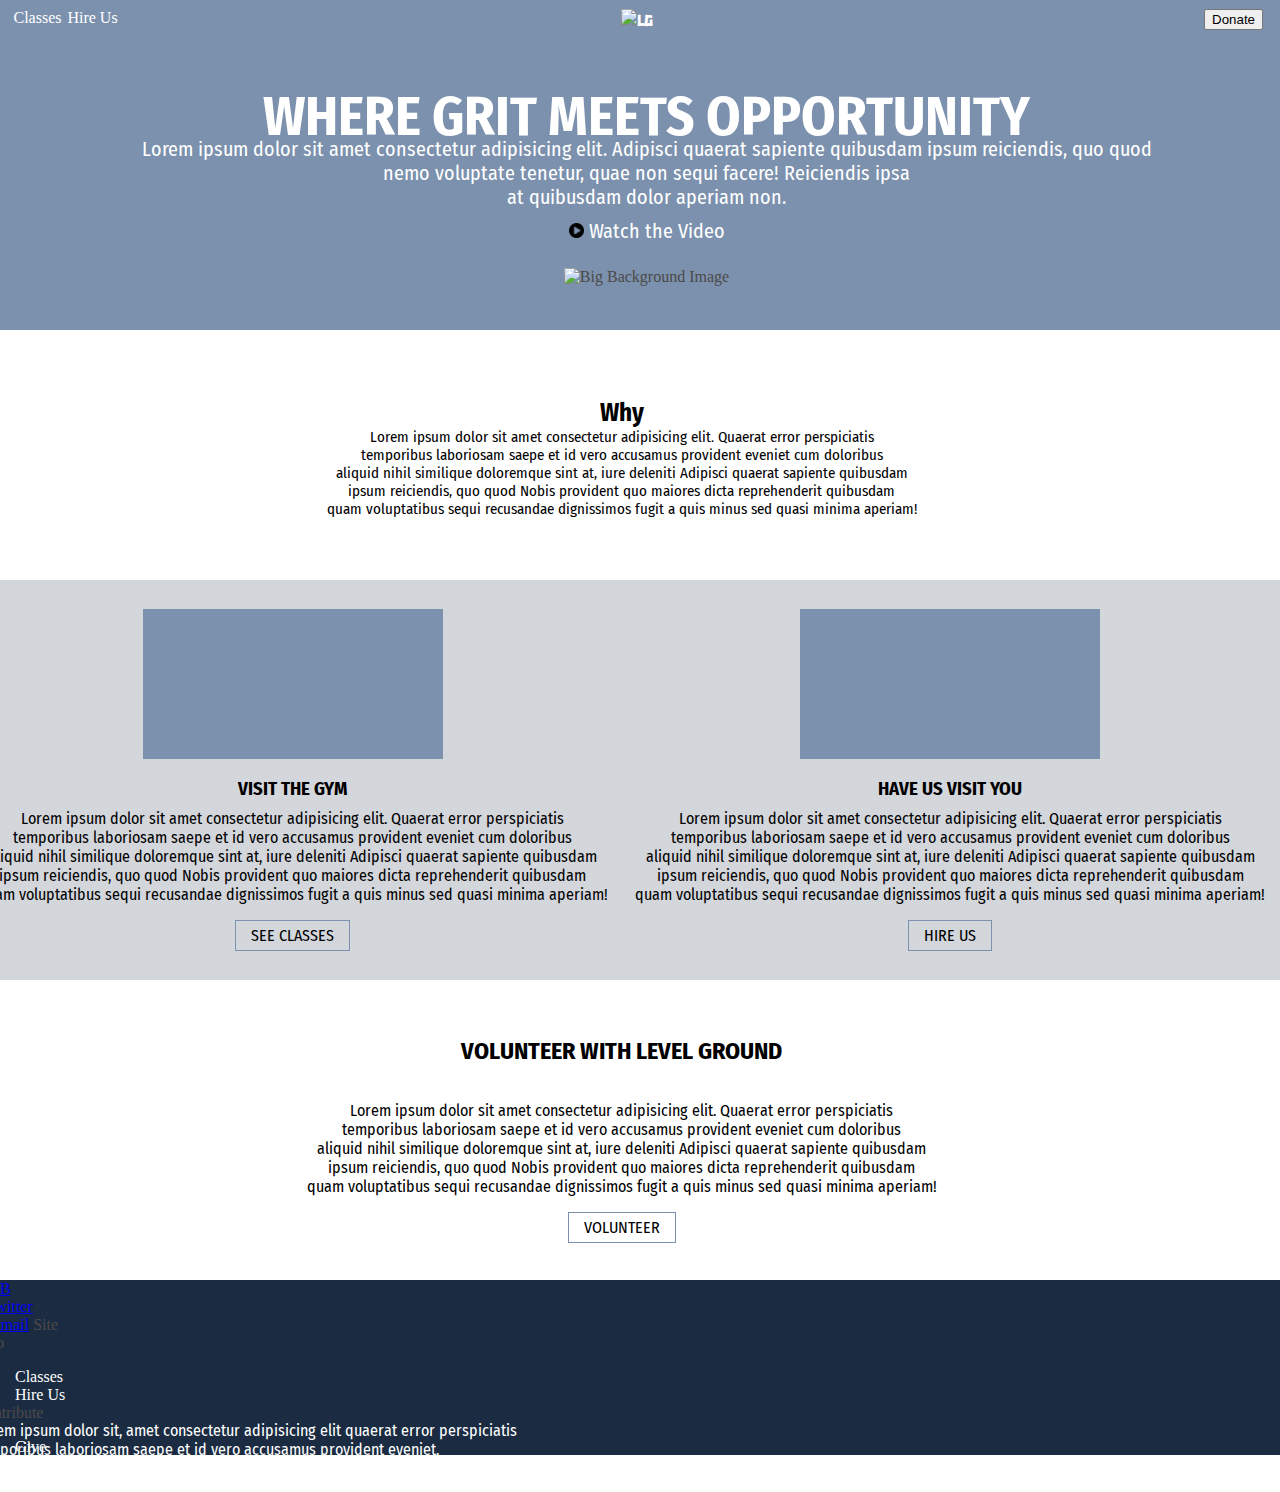
==== index.html @ afcdc236 "Add files via upload" ====
<!DOCTYPE html>
<html lang="en">
	<head>
    	<meta charset="utf-8">
    	<meta name="description" content="Your description goes here">
    	<meta name="keywords" content="one, two, three">

		<title>LevelGroundMMA</title>

		<!-- external CSS link -->
        <link rel="preconnect" href="https://fonts.googleapis.com">
        <link rel="preconnect" href="https://fonts.gstatic.com" crossorigin>
        <link href="https://fonts.googleapis.com/css2?family=Hanalei+Fill&display=swap" rel="stylesheet"> 
        <link rel="preconnect" href="https://fonts.googleapis.com">
        <link rel="preconnect" href="https://fonts.gstatic.com" crossorigin>
        <link href="https://fonts.googleapis.com/css2?family=Fira+Sans+Condensed&display=swap" rel="stylesheet"> 
		<link rel="stylesheet" href="css/normalize.css">
		<link rel="stylesheet" href="style.css">
	</head>
	<body>
        <header>
            <section class="top">
                <nav>
                    <ul>
                        <li><a href="#">Classes</a></li>
                        <li><a href="#">Hire Us</a></li>
                    </ul>
                </nav>
                <img src="" alt="LG">
                <button
                    type="button">
                    Donate
                </button>
            </section>
            <section class="second">
                <h1>WHERE GRIT MEETS OPPORTUNITY</h1>
                <p>Lorem ipsum dolor sit amet consectetur adipisicing elit. Adipisci quaerat sapiente quibusdam ipsum reiciendis, quo quod <br> nemo voluptate tenetur, quae non sequi facere! Reiciendis ipsa <br> at quibusdam dolor aperiam non.</p>
                <a href="#"><img src="play.png" alt="play"> Watch the Video</a>
                <img src="" alt="Big Background Image">
            </section>
        </header>
        <section class="why">
            <h2>Why</h2>
            <p>Lorem ipsum dolor sit amet consectetur adipisicing elit. Quaerat error perspiciatis <br> temporibus laboriosam saepe et id vero accusamus provident eveniet cum doloribus <br> aliquid nihil similique doloremque sint at, iure deleniti Adipisci quaerat sapiente quibusdam <br> ipsum reiciendis, quo quod Nobis provident quo maiores dicta reprehenderit quibusdam <br> quam voluptatibus sequi recusandae dignissimos fugit a quis minus sed quasi minima aperiam!</p>
        </section>
        <section class="visit">
            <section class="visitUs">
                <section id="visitUs"></section>
                <h3>VISIT THE GYM</h3>
                <p>Lorem ipsum dolor sit amet consectetur adipisicing elit. Quaerat error perspiciatis <br> temporibus laboriosam saepe et id vero accusamus provident eveniet cum doloribus <br> aliquid nihil similique doloremque sint at, iure deleniti Adipisci quaerat sapiente quibusdam <br> ipsum reiciendis, quo quod Nobis provident quo maiores dicta reprehenderit quibusdam <br> quam voluptatibus sequi recusandae dignissimos fugit a quis minus sed quasi minima aperiam!</p>
                <a href="#">SEE CLASSES</a>
            </section>
            <section class="visitYou">
                <section id="visitYou"></section>
                <h3>HAVE US VISIT YOU</h3>
                <p>Lorem ipsum dolor sit amet consectetur adipisicing elit. Quaerat error perspiciatis <br> temporibus laboriosam saepe et id vero accusamus provident eveniet cum doloribus <br> aliquid nihil similique doloremque sint at, iure deleniti Adipisci quaerat sapiente quibusdam <br> ipsum reiciendis, quo quod Nobis provident quo maiores dicta reprehenderit quibusdam <br> quam voluptatibus sequi recusandae dignissimos fugit a quis minus sed quasi minima aperiam!</p>
                <a href="#">HIRE US</a>
            </section>
        </section>
        <section class="volunteer">
            <h2>VOLUNTEER WITH LEVEL GROUND</h2>
            <p>Lorem ipsum dolor sit amet consectetur adipisicing elit. Quaerat error perspiciatis <br> temporibus laboriosam saepe et id vero accusamus provident eveniet cum doloribus <br> aliquid nihil similique doloremque sint at, iure deleniti Adipisci quaerat sapiente quibusdam <br> ipsum reiciendis, quo quod Nobis provident quo maiores dicta reprehenderit quibusdam <br> quam voluptatibus sequi recusandae dignissimos fugit a quis minus sed quasi minima aperiam!</p>
            <a href="#">VOLUNTEER</a>
        </section>
        <section class="bottom">
            <section class="links">
                <a href="#"><img src="fb.png" alt="FB"></a>
                <a href="#"><img src="twitter.png" alt="twitter"></a>
                <a href="#"><img src="mail.png" alt="Email"></a>
                <span>Site Map</span>
                <nav>
                    <ul>
                        <li><a href="#">Classes</a></li>
                        <li><a href="#">Hire Us</a></li>
                    </ul>
                </nav>
                <span>Contribute</span>
                <nav>
                    <ul>
                        <li><a href="#">Give</a></li>
                        <li><a href="#">Volunteer</a></li>
                    </ul>
                </nav>
            </section>
            <section class="info">
                <span>LEVEL GROUND <br> MIXED MARTIAL ARTS</span>
                <p>50 Milk Street, Floor 17 <br> Boston, MA, 02109 <br> 410-533-2210</p>
                <span class="email">Ali@LevelGroundMMA.org</span>
            </section>
        </section>
        <footer>
            <p>Lorem ipsum dolor sit, amet consectetur adipisicing elit quaerat error perspiciatis temporibus laboriosam saepe et id vero accusamus provident eveniet.</p>
            <img src="" alt="LG">
        </footer>
		<script type="text/javascript" src="js/main.js"></script>
	</body>
</html>
---- style.css ----
/* Box Model Hack */
* {
     box-sizing: border-box;
}

/* Clear fix hack */
.clearfix:after {
     content: ".";
     display: block;
     clear: both;
     visibility: hidden;
     line-height: 0;
     height: 0;
}

.clear {
	clear: both;
}

/******************************************
/* BASE STYLES
/*******************************************/

body {

}


/******************************************
/* LAYOUT
/*******************************************/
body{
    margin-top: -17px;
    margin-right: -13px;
    margin-left: -50px;
}
header{
    height: 50px;
    background: rgb(124, 145, 173);
    text-align: center;
    padding-right: 30px;
    padding-left: 20px;
    padding-top: 10px;
}
button{
    float: right;
}
nav ul{
    width: 40%;
    padding-left: 40px;
}
nav ul li{
    display: block;
    float: left;
    width: 55px;
}
nav ul li a{
    text-decoration: none;
    color: white;
}
section.top > img{
    padding-right: 50px;
    background: rgb(124, 145, 173);
    height: 50px;
    width: 50px;
    font-family: 'Hanalei Fill', cursive;
    color: white;
}
section.second{
    height: 300px;
    background: rgb(124, 145, 173);
    margin-left: 30px;
    margin-right: 30px;
    float: left;
    clear: both;
    width: 100%;
    display: flex;
    align-items: center;
    justify-content: center;
    flex-direction: column;
}
section.second > h1{
    font-family: 'Fira Sans Condensed', sans-serif;
    font-size: 55px;
    color: white;
    margin-top: -10px;
}
section.second > p{
    font-family: 'Fira Sans Condensed', sans-serif;
    font-size: 20px;
    color: white;
    margin-top: -50px;

}
section.second > a{
    font-family: 'Fira Sans Condensed', sans-serif;
    color: white;
    font-size: 20px;
    text-decoration: none;
    margin-top: -10px;
}
section.second > a > img{
    height: 15px;
    width: 15px;
}
section.second > img{
    margin-top: 25px;
    margin-bottom: -20px;
    color: rgb(75, 73, 73);
}
section.why{
    clear: both;
}
section.visit{
    clear: both;
}
section.why{
    height: 250px;
    display: flex;
    justify-content: center;
    align-items: center;
    flex-direction: column;
}
section.why h2{
    font-size: 25px;
    font-family: 'Fira Sans Condensed', sans-serif;
}
section.why p{
    font-size: 15px;
    text-align: center;
    margin-top: -20px;
    font-family: 'Fira Sans Condensed', sans-serif;
}
section.visit{
    height: 400px;
    display: flex;
    justify-content: space-evenly;
    align-items: center;
    background-color: rgb(211, 214, 219);
}
section.visitUs,section.visitYou{
    display: flex;
    justify-content: center;
    align-items: center;
    flex-direction: column;
    text-align: center;
    font-family: 'Fira Sans Condensed', sans-serif;
}
section.visitUs p,section.visitYou p{
    margin-top: -10px;
}
section.visitUs section#visitUs,section.visitYou section#visitYou{
    height: 150px;
    width: 300px;
    background-color: rgb(124, 145, 173);
}
section.visitUs a,section.visitYou a,section.volunteer a{
    text-decoration: none;
    color: black;
    border: 1px solid rgb(124, 145, 173);
    padding: 5px 15px 5px 15px;
}
section.volunteer{
    height: 300px;
    display: flex;
    justify-content: center;
    align-items: center;
    font-family: 'Fira Sans Condensed', sans-serif;
    flex-direction: column;
    text-align: center;
}
section.bottom,footer{
    background-color: rgb(27, 44, 66);
    display: flex;
}
section.bottom{
    height: 125px;
    display: flex;
    justify-content: space-evenly;
    color: white;
}
section.links{
    margin-left: 25px;
}
section.bottom section.links{
    color: rgb(75, 73, 73);
}
section.info{
    font-family: 'Fira Sans Condensed', sans-serif;
    margin-top: 20px;
    margin-left: 1450px;
    margin-right: -50px;
    font-size: smaller;
}
section.info p{
    font-family: 'Times New Roman', Times, serif;
    color: rgb(182, 182, 182);
    font-size: smaller;
}
footer{
    height: 50px;
    display: flex;
    justify-content: space-evenly;
}
footer p{
    margin-left: 25px;
    color: white;
    font-family: 'Fira Sans Condensed', sans-serif;
}
footer img{
    height: 50px;
    width: 50px;
    font-family: 'Hanalei Fill', cursive;
    color: white;
    margin-top: 20px;
    margin-left: 750px;
    margin-right: -50px;
}
/******************************************
/* ADDITIONAL STYLES
/*******************************************/
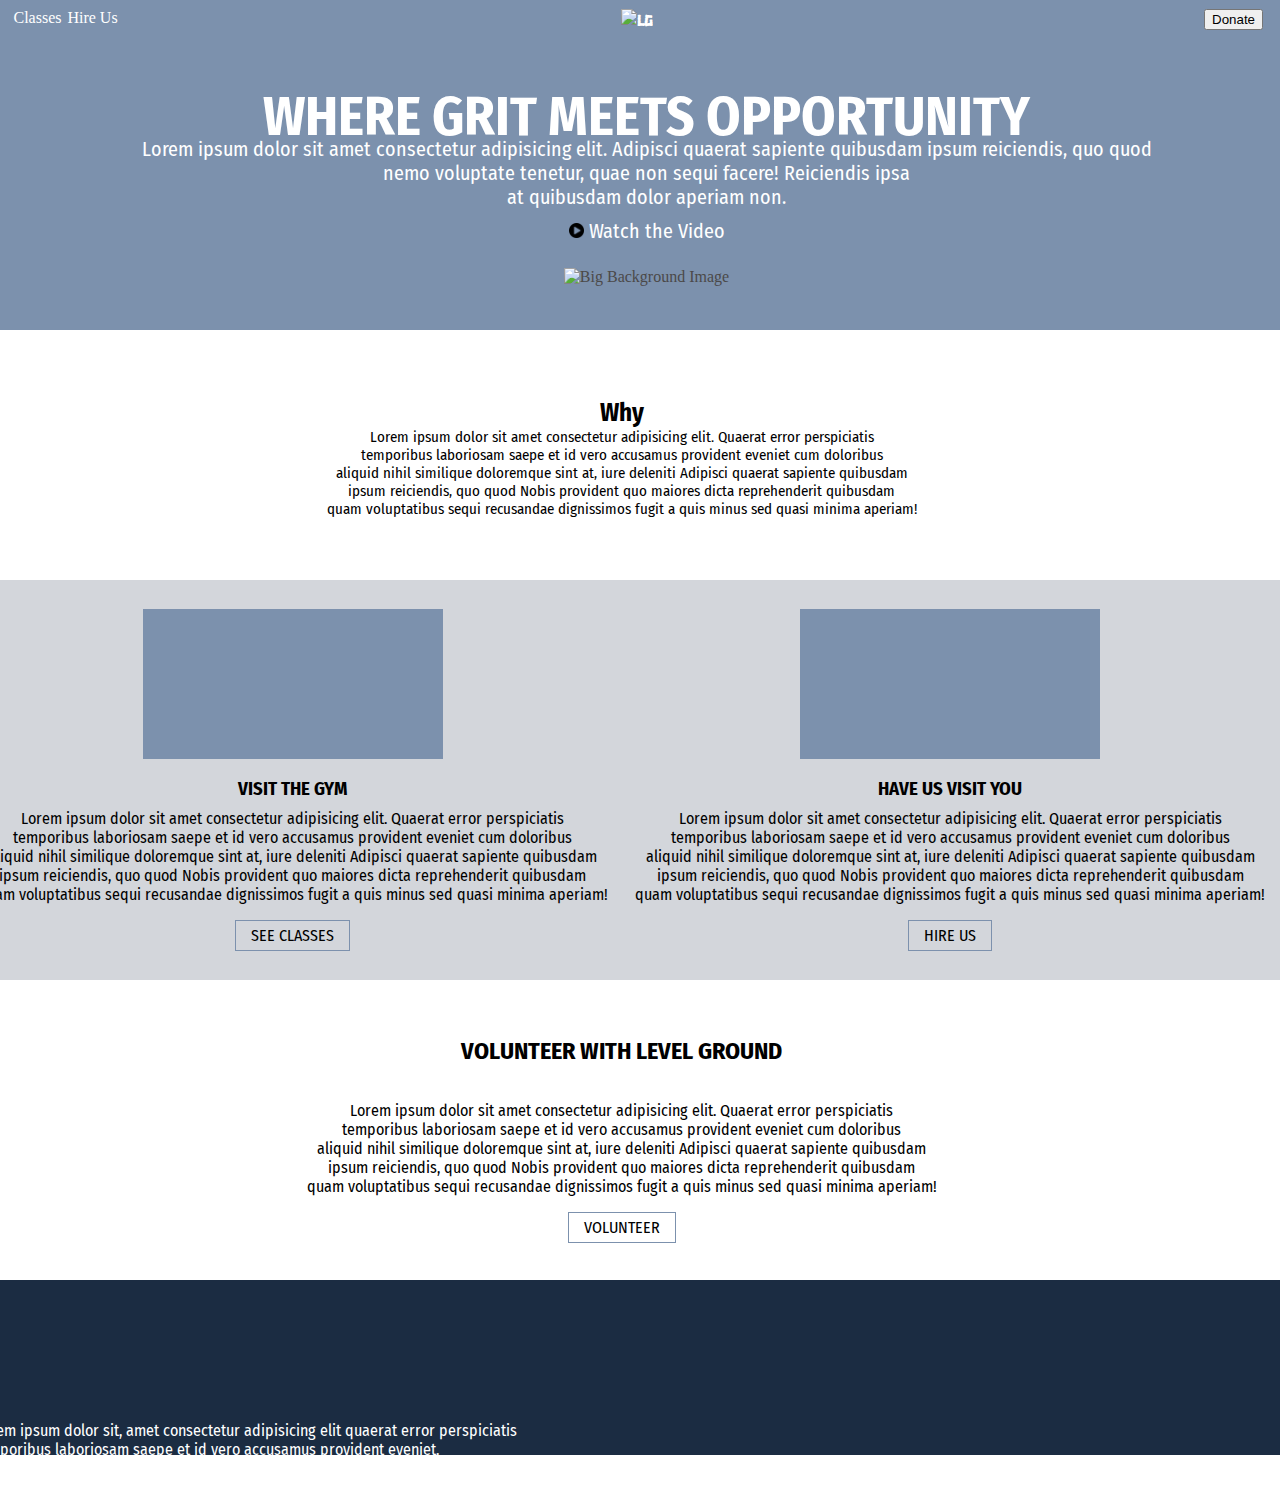
==== commit dbfa645d: "small change" ====
--- a/index.html
+++ b/index.html
@@ -64,23 +64,7 @@
         </section>
         <section class="bottom">
             <section class="links">
-                <a href="#"><img src="fb.png" alt="FB"></a>
-                <a href="#"><img src="twitter.png" alt="twitter"></a>
-                <a href="#"><img src="mail.png" alt="Email"></a>
-                <span>Site Map</span>
-                <nav>
-                    <ul>
-                        <li><a href="#">Classes</a></li>
-                        <li><a href="#">Hire Us</a></li>
-                    </ul>
-                </nav>
-                <span>Contribute</span>
-                <nav>
-                    <ul>
-                        <li><a href="#">Give</a></li>
-                        <li><a href="#">Volunteer</a></li>
-                    </ul>
-                </nav>
+
             </section>
             <section class="info">
                 <span>LEVEL GROUND <br> MIXED MARTIAL ARTS</span>
